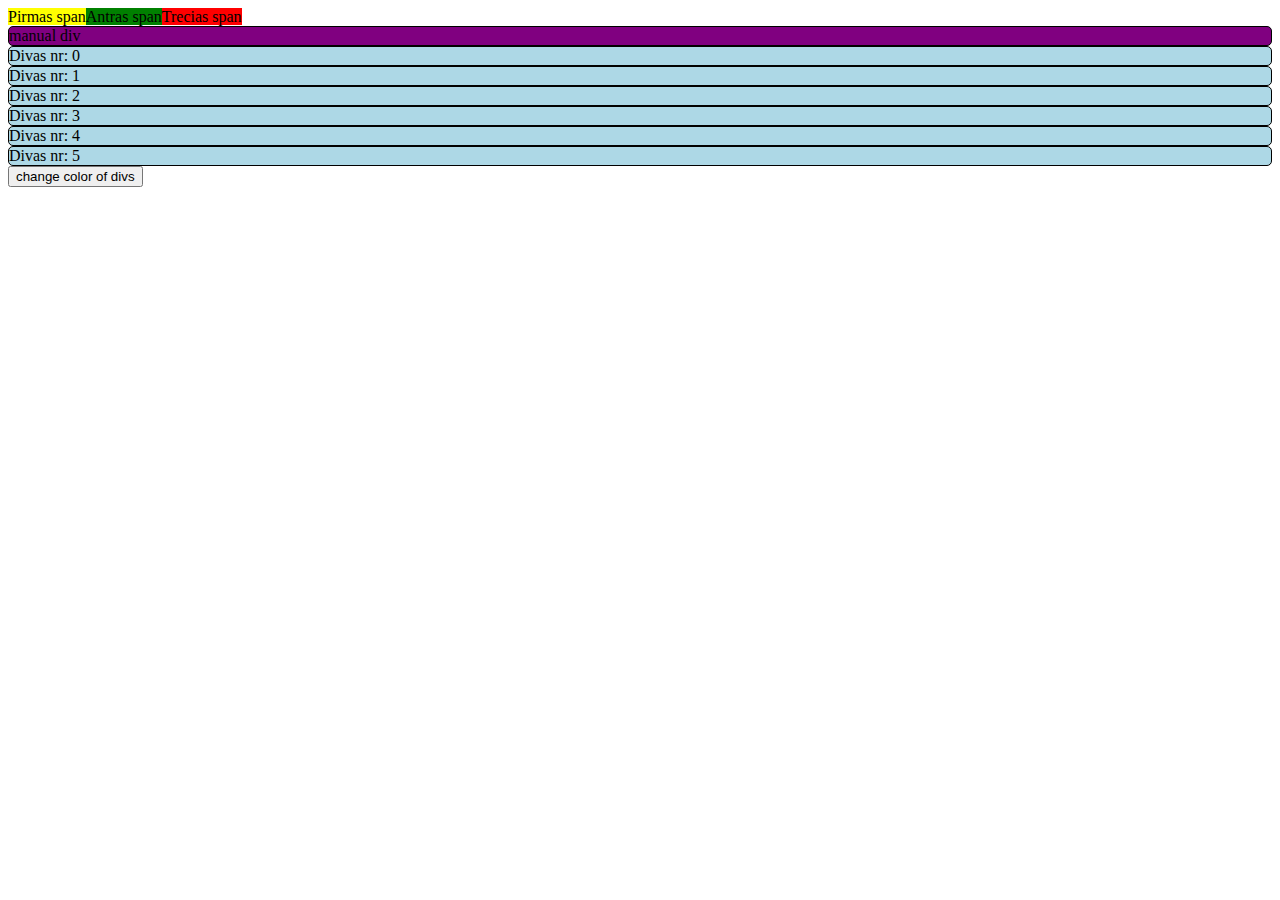
==== index3.html @ 38cef0f1 "." ====
<!DOCTYPE html>
<html lang="en">
  <head>
    <meta charset="UTF-8" />
    <meta name="viewport" content="width=device-width, initial-scale=1.0" />
    <title>Document</title>
  </head>
  <body>
    <div>
      <span></span>
      <span id="spanWithId"></span>
      <span class="SpanWithClass"></span>
    </div>

    <script src="pratybos_2.js"></script>
  </body>
</html>
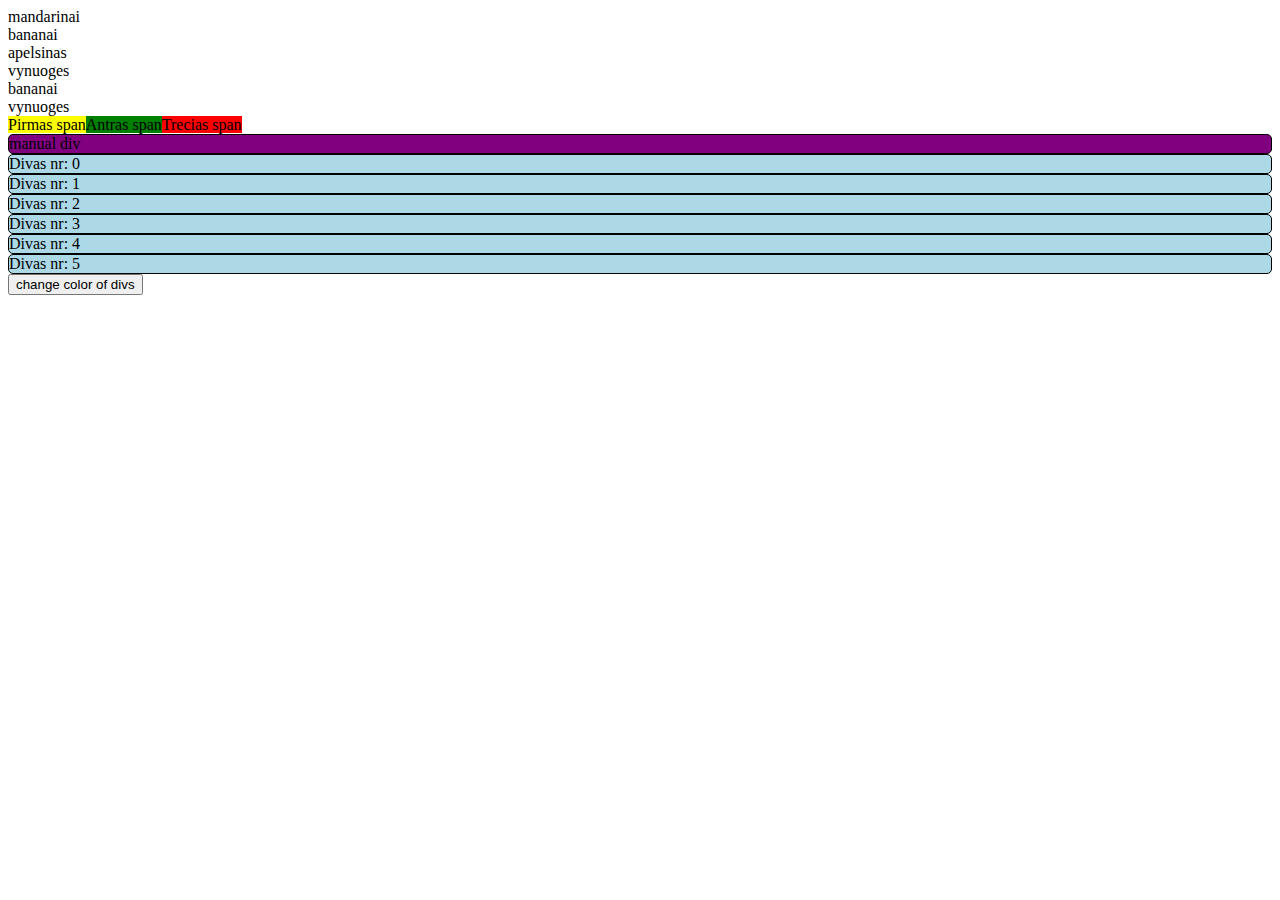
==== commit 19ec23bc: "abc" ====
--- a/index3.html
+++ b/index3.html
@@ -11,6 +11,7 @@
       <span id="spanWithId"></span>
       <span class="SpanWithClass"></span>
     </div>
+    <div id="words"></div>
 
     <script src="pratybos_2.js"></script>
   </body>
